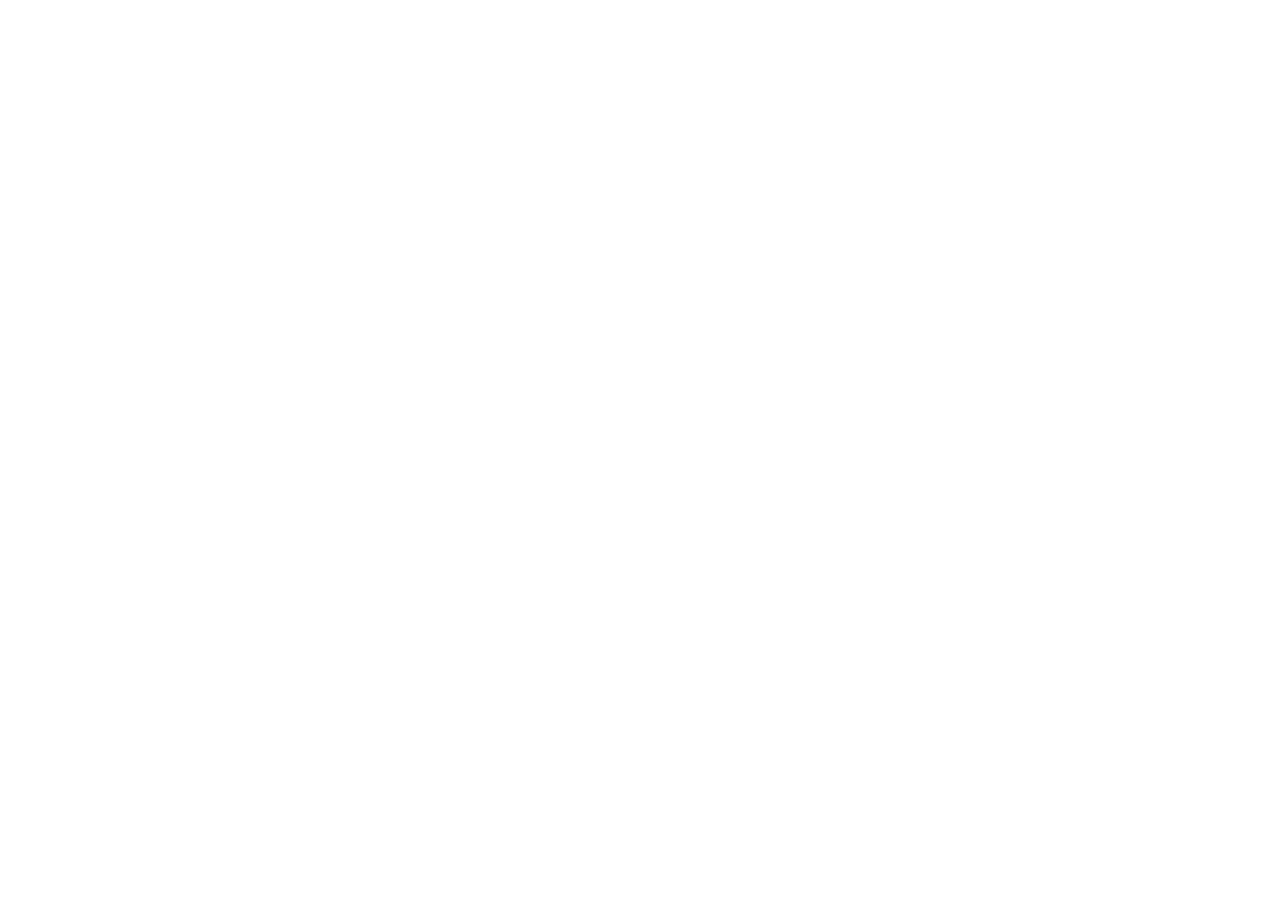
==== index.html @ e3cb21a0 "added index_2.html & blog.css" ====
<!DOCTYPE html>
<html lang="en">
<head>
    <meta charset="UTF-8">
    <meta name="viewport" content="width=device-width, initial-scale=1.0">
    <title>My Simple Website!</title>
</head>
<body>
    
</body>
</html>
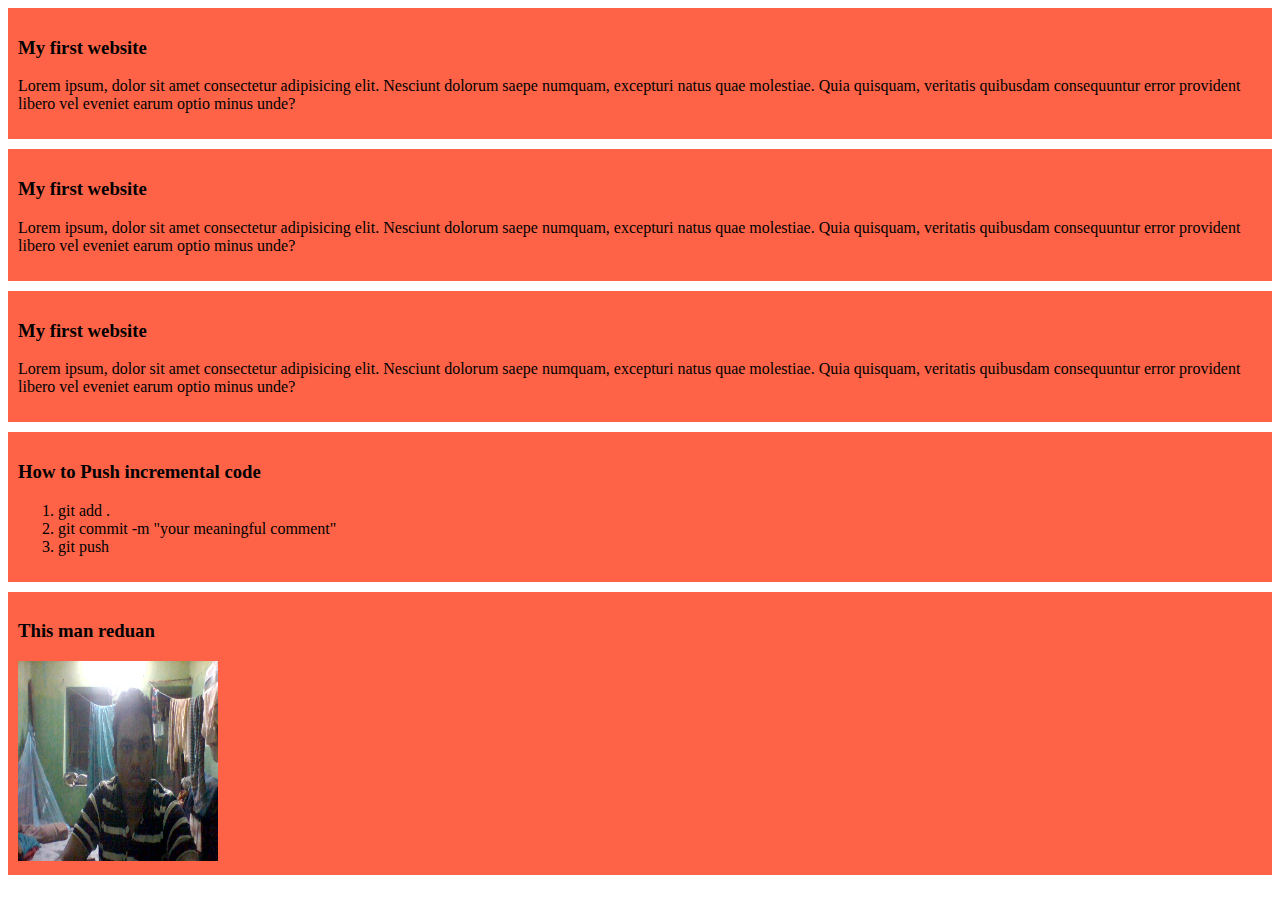
==== commit 6f283baa: "name change" ====
--- a/index.html
+++ b/index.html
@@ -3,9 +3,33 @@
 <head>
     <meta charset="UTF-8">
     <meta name="viewport" content="width=device-width, initial-scale=1.0">
-    <title>My Simple Website!</title>
+    <title>My sample Website</title>
+    <link rel="stylesheet" href="Styles/blog.css">
 </head>
 <body>
-    
+    <div>
+        <h3>My first website</h3>
+        <p>Lorem ipsum, dolor sit amet consectetur adipisicing elit. Nesciunt dolorum saepe numquam, excepturi natus quae molestiae. Quia quisquam, veritatis quibusdam consequuntur error provident libero vel eveniet earum optio minus unde?</p>
+    </div>
+    <div>
+        <h3>My first website</h3>
+        <p>Lorem ipsum, dolor sit amet consectetur adipisicing elit. Nesciunt dolorum saepe numquam, excepturi natus quae molestiae. Quia quisquam, veritatis quibusdam consequuntur error provident libero vel eveniet earum optio minus unde?</p>
+    </div>
+    <div>
+        <h3>My first website</h3>
+        <p>Lorem ipsum, dolor sit amet consectetur adipisicing elit. Nesciunt dolorum saepe numquam, excepturi natus quae molestiae. Quia quisquam, veritatis quibusdam consequuntur error provident libero vel eveniet earum optio minus unde?</p>
+    </div>
+    <div>
+        <h3>How to Push incremental code</h3>
+        <ol>
+            <li>git add .</li>
+            <li>git commit -m "your meaningful comment"</li>
+            <li>git push</li>
+        </ol>
+    </div>
+    <div>
+        <h3>This man reduan</h3>
+        <img src="images/WIN_20240217_21_56_52_Pro.jpg" alt="">
+    </div>
 </body>
 </html>--- a/Styles/blog.css
+++ b/Styles/blog.css
@@ -0,0 +1,9 @@
+div{
+    background-color: tomato;
+    padding: 10px;
+    margin-bottom: 10px;
+}
+img{
+    height: 200px;
+    width: 200px;
+}